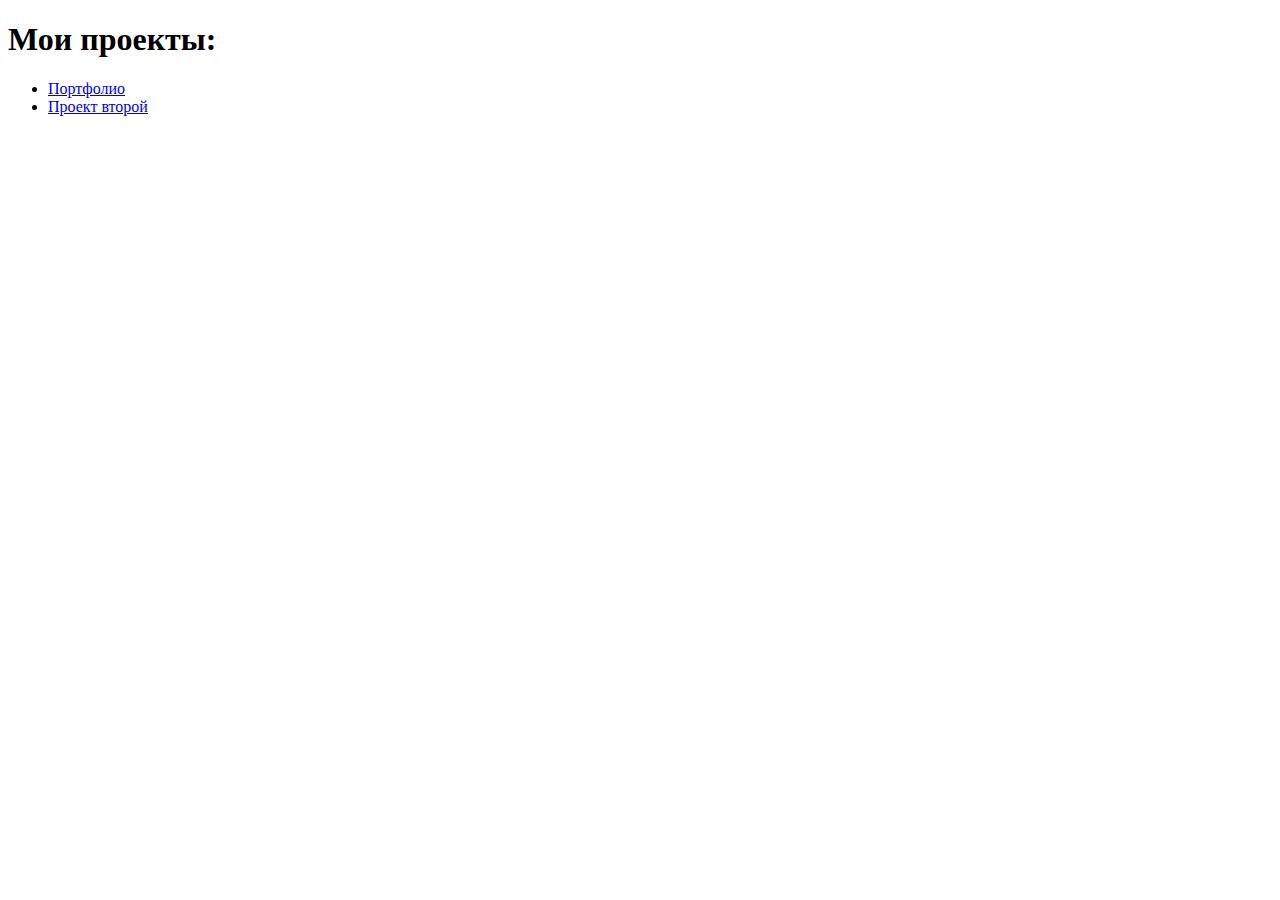
==== index.html @ 9ffc147e "First_Portfolio" ====
<!DOCTYPE html>
<html>
<head>
	<meta charset="utf-8" />
	<title>Мои проекты</title>
</head>
<body>
	
<h1>Мои проекты:</h1>
<ul>
	<li><a href="portfolio/index.html">Портфолио</a></li>
	<li><a href="project2/index.html">Проект второй</a></li>
</ul>

</body>
</html>
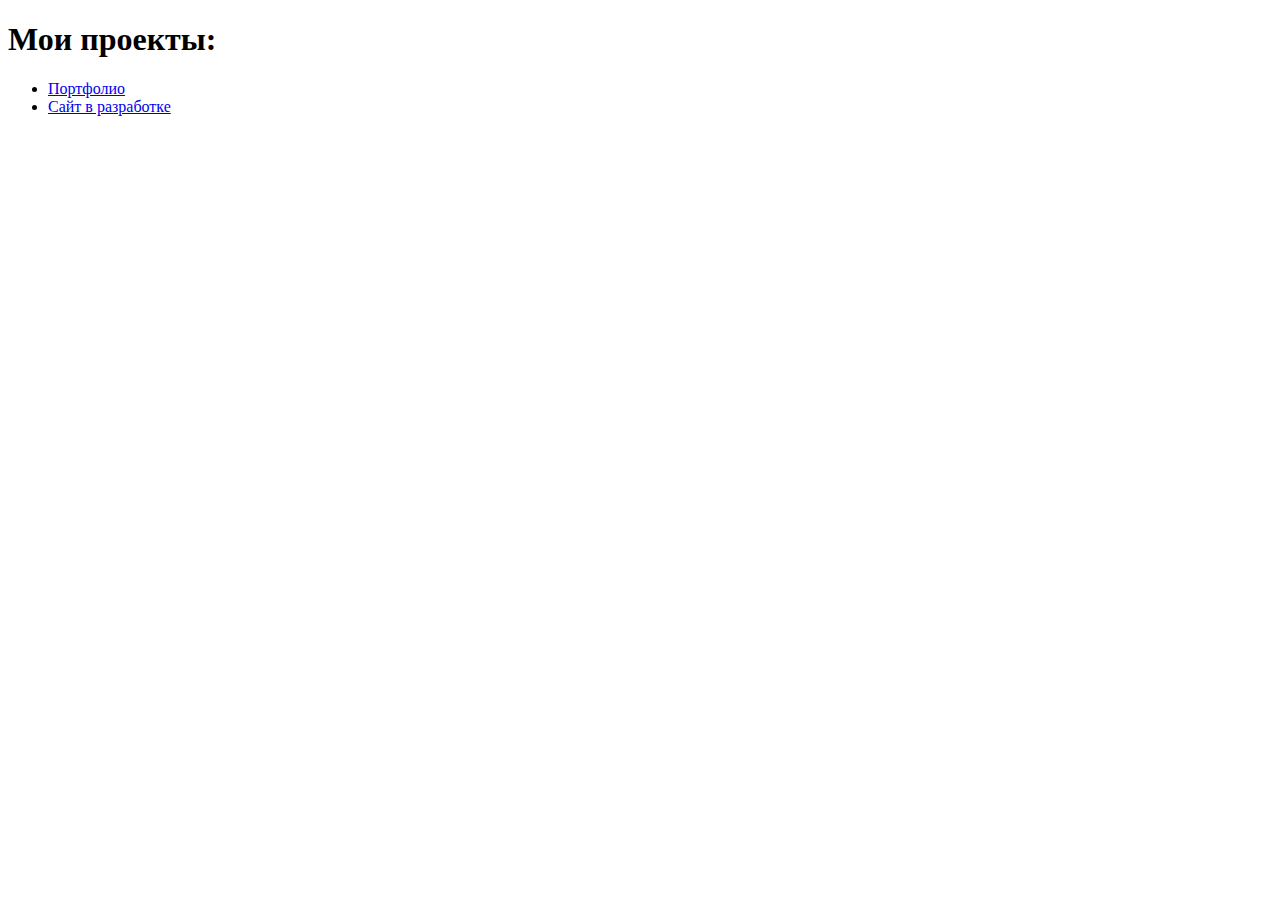
==== commit 9b6b38c0: "index.html edit" ====
--- a/index.html
+++ b/index.html
@@ -9,8 +9,8 @@
 <h1>Мои проекты:</h1>
 <ul>
 	<li><a href="portfolio/index.html">Портфолио</a></li>
-	<li><a href="project2/index.html">Проект второй</a></li>
+	<li><a href="project2/index.html">Сайт в разработке</a></li>
 </ul>
 
 </body>
-</html>+</html>
